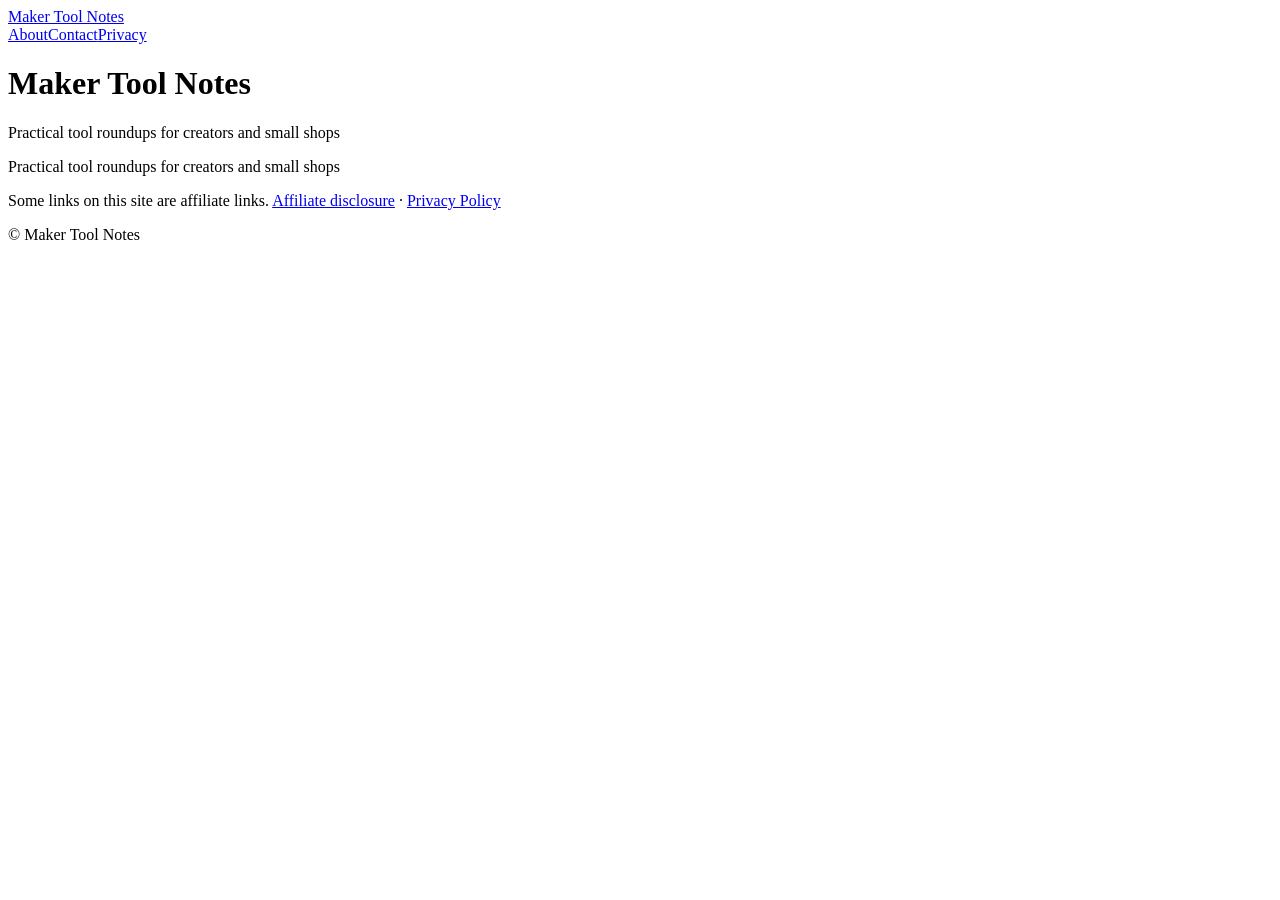
==== index.html @ 6590ebd0 "Initial site: About, Contact, Privacy, Affiliate disclosure Co-Authored-By: Claude Sonnet 5.5 <norep" ====
<!doctype html><html lang="en"><head><meta charset="utf-8">
<meta name="viewport" content="width=device-width,initial-scale=1">
<title>Maker Tool Notes</title><meta name="description" content="Practical tool roundups for creators and small shops">
<link rel="canonical" href="https://qiaoliang087-del.github.io/pin-blog/"><link rel="stylesheet" href="/pin-blog/style.css">
<meta property="og:title" content="Maker Tool Notes"><meta property="og:description" content="Practical tool roundups for creators and small shops">
</head><body>
<header><a class="brand" href="/pin-blog/">Maker Tool Notes</a>
<nav><a href="/pin-blog/about/">About</a><a href="/pin-blog/contact/">Contact</a><a href="/pin-blog/privacy/">Privacy</a></nav></header>
<main><h1>Maker Tool Notes</h1><p>Practical tool roundups for creators and small shops</p></main>
<footer><p>Practical tool roundups for creators and small shops</p>
<p>Some links on this site are affiliate links. <a href="/pin-blog/disclosure/">Affiliate disclosure</a> · <a href="/pin-blog/privacy/">Privacy Policy</a></p>
<p>&copy; Maker Tool Notes</p></footer></body></html>
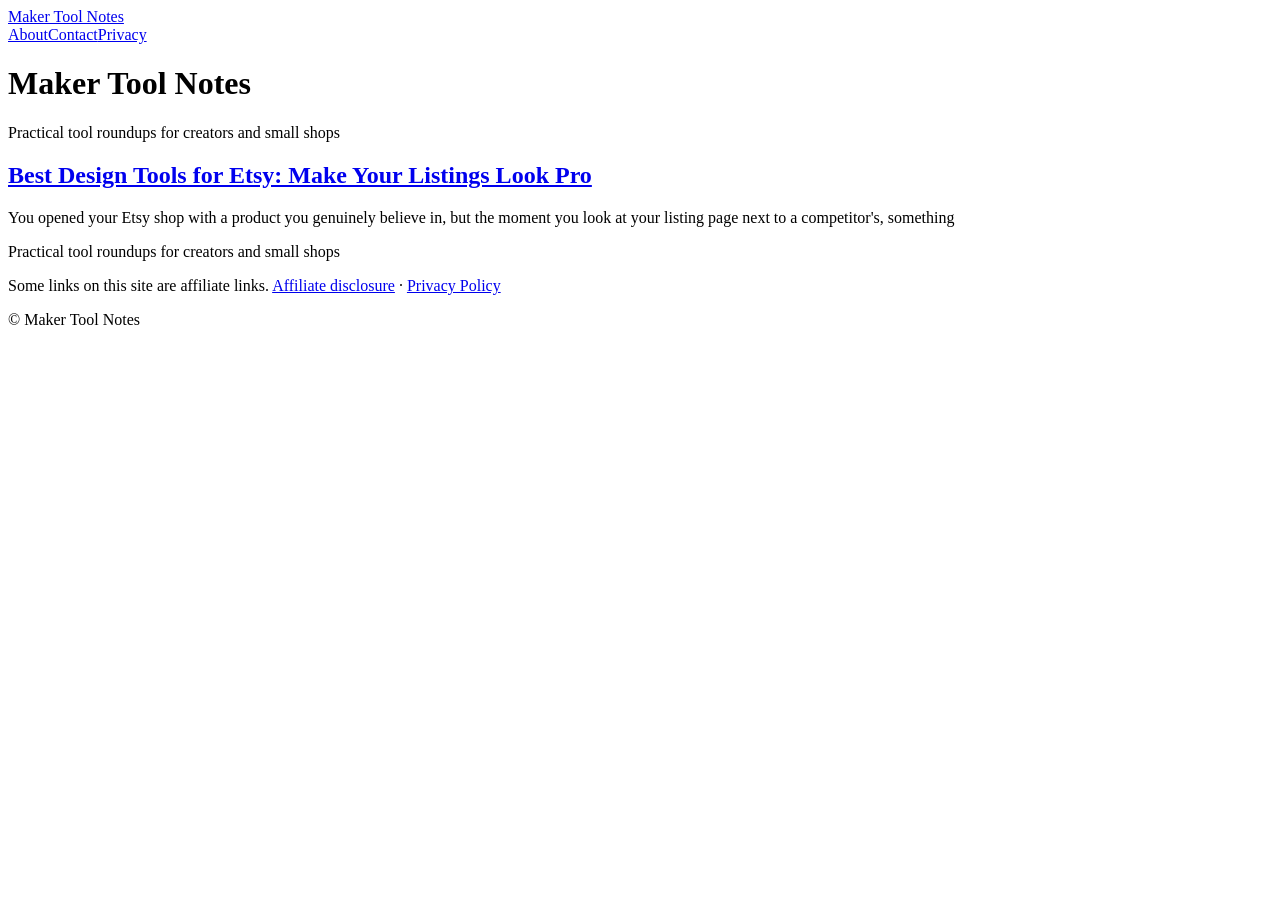
==== commit 095d2948: "Add post: Best Design Tools for Etsy, with 8 pin images Co-Authored-By: Claude Sonnet 5.5 <noreply@a" ====
--- a/index.html
+++ b/index.html
@@ -6,7 +6,7 @@
 </head><body>
 <header><a class="brand" href="/pin-blog/">Maker Tool Notes</a>
 <nav><a href="/pin-blog/about/">About</a><a href="/pin-blog/contact/">Contact</a><a href="/pin-blog/privacy/">Privacy</a></nav></header>
-<main><h1>Maker Tool Notes</h1><p>Practical tool roundups for creators and small shops</p></main>
+<main><h1>Maker Tool Notes</h1><p>Practical tool roundups for creators and small shops</p><div class="card"><h2><a href="/pin-blog/posts/design-tools-etsy/">Best Design Tools for Etsy: Make Your Listings Look Pro</a></h2><p>You opened your Etsy shop with a product you genuinely believe in, but the moment you look at your listing page next to a competitor&#x27;s, something</p></div></main>
 <footer><p>Practical tool roundups for creators and small shops</p>
 <p>Some links on this site are affiliate links. <a href="/pin-blog/disclosure/">Affiliate disclosure</a> · <a href="/pin-blog/privacy/">Privacy Policy</a></p>
 <p>&copy; Maker Tool Notes</p></footer></body></html>
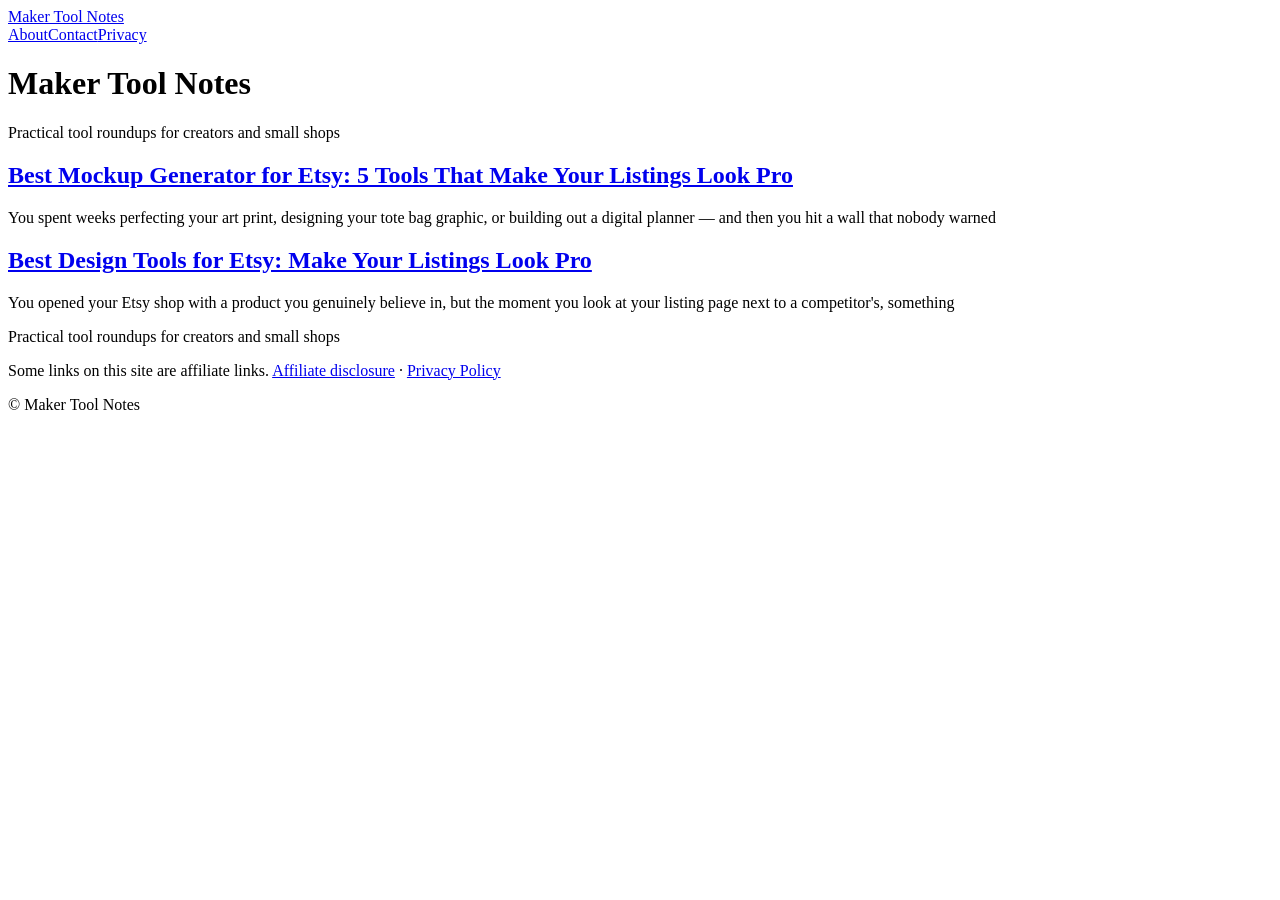
==== commit 82e54421: "Add post: Best Mockup Generator for Etsy, with 8 pin images Co-Authored-By: Claude Sonnet 5.5 <norep" ====
--- a/index.html
+++ b/index.html
@@ -6,7 +6,7 @@
 </head><body>
 <header><a class="brand" href="/pin-blog/">Maker Tool Notes</a>
 <nav><a href="/pin-blog/about/">About</a><a href="/pin-blog/contact/">Contact</a><a href="/pin-blog/privacy/">Privacy</a></nav></header>
-<main><h1>Maker Tool Notes</h1><p>Practical tool roundups for creators and small shops</p><div class="card"><h2><a href="/pin-blog/posts/design-tools-etsy/">Best Design Tools for Etsy: Make Your Listings Look Pro</a></h2><p>You opened your Etsy shop with a product you genuinely believe in, but the moment you look at your listing page next to a competitor&#x27;s, something</p></div></main>
+<main><h1>Maker Tool Notes</h1><p>Practical tool roundups for creators and small shops</p><div class="card"><h2><a href="/pin-blog/posts/mockup-generator-etsy/">Best Mockup Generator for Etsy: 5 Tools That Make Your Listings Look Pro</a></h2><p>You spent weeks perfecting your art print, designing your tote bag graphic, or building out a digital planner — and then you hit a wall that nobody warned</p></div><div class="card"><h2><a href="/pin-blog/posts/design-tools-etsy/">Best Design Tools for Etsy: Make Your Listings Look Pro</a></h2><p>You opened your Etsy shop with a product you genuinely believe in, but the moment you look at your listing page next to a competitor&#x27;s, something</p></div></main>
 <footer><p>Practical tool roundups for creators and small shops</p>
 <p>Some links on this site are affiliate links. <a href="/pin-blog/disclosure/">Affiliate disclosure</a> · <a href="/pin-blog/privacy/">Privacy Policy</a></p>
 <p>&copy; Maker Tool Notes</p></footer></body></html>
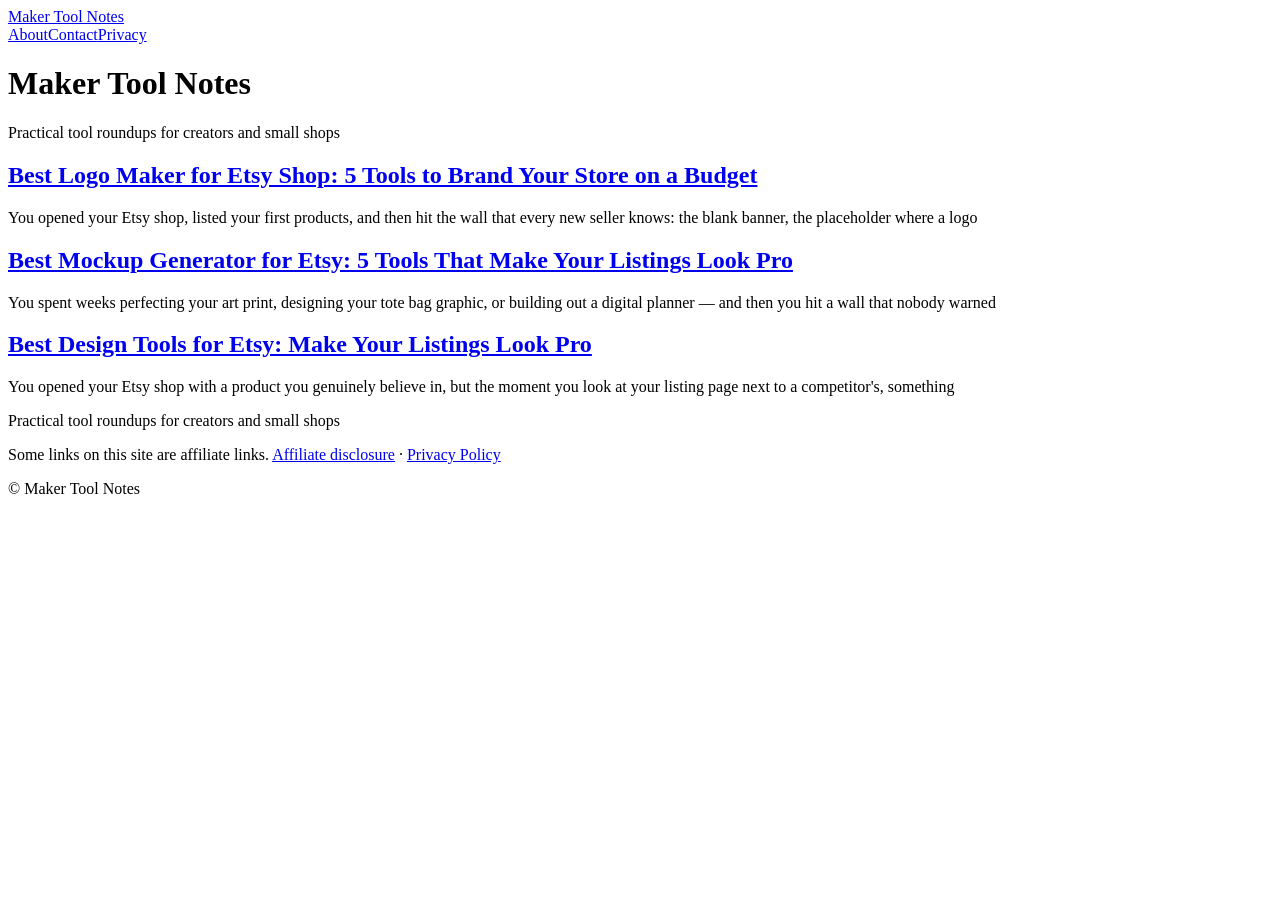
==== commit 6529ac78: "Add post: Best Logo Maker for Etsy Shop, with 8 pin images Co-Authored-By: Claude Sonnet 5.5 <norepl" ====
--- a/index.html
+++ b/index.html
@@ -6,7 +6,7 @@
 </head><body>
 <header><a class="brand" href="/pin-blog/">Maker Tool Notes</a>
 <nav><a href="/pin-blog/about/">About</a><a href="/pin-blog/contact/">Contact</a><a href="/pin-blog/privacy/">Privacy</a></nav></header>
-<main><h1>Maker Tool Notes</h1><p>Practical tool roundups for creators and small shops</p><div class="card"><h2><a href="/pin-blog/posts/mockup-generator-etsy/">Best Mockup Generator for Etsy: 5 Tools That Make Your Listings Look Pro</a></h2><p>You spent weeks perfecting your art print, designing your tote bag graphic, or building out a digital planner — and then you hit a wall that nobody warned</p></div><div class="card"><h2><a href="/pin-blog/posts/design-tools-etsy/">Best Design Tools for Etsy: Make Your Listings Look Pro</a></h2><p>You opened your Etsy shop with a product you genuinely believe in, but the moment you look at your listing page next to a competitor&#x27;s, something</p></div></main>
+<main><h1>Maker Tool Notes</h1><p>Practical tool roundups for creators and small shops</p><div class="card"><h2><a href="/pin-blog/posts/logo-maker-etsy-shop/">Best Logo Maker for Etsy Shop: 5 Tools to Brand Your Store on a Budget</a></h2><p>You opened your Etsy shop, listed your first products, and then hit the wall that every new seller knows: the blank banner, the placeholder where a logo</p></div><div class="card"><h2><a href="/pin-blog/posts/mockup-generator-etsy/">Best Mockup Generator for Etsy: 5 Tools That Make Your Listings Look Pro</a></h2><p>You spent weeks perfecting your art print, designing your tote bag graphic, or building out a digital planner — and then you hit a wall that nobody warned</p></div><div class="card"><h2><a href="/pin-blog/posts/design-tools-etsy/">Best Design Tools for Etsy: Make Your Listings Look Pro</a></h2><p>You opened your Etsy shop with a product you genuinely believe in, but the moment you look at your listing page next to a competitor&#x27;s, something</p></div></main>
 <footer><p>Practical tool roundups for creators and small shops</p>
 <p>Some links on this site are affiliate links. <a href="/pin-blog/disclosure/">Affiliate disclosure</a> · <a href="/pin-blog/privacy/">Privacy Policy</a></p>
 <p>&copy; Maker Tool Notes</p></footer></body></html>
